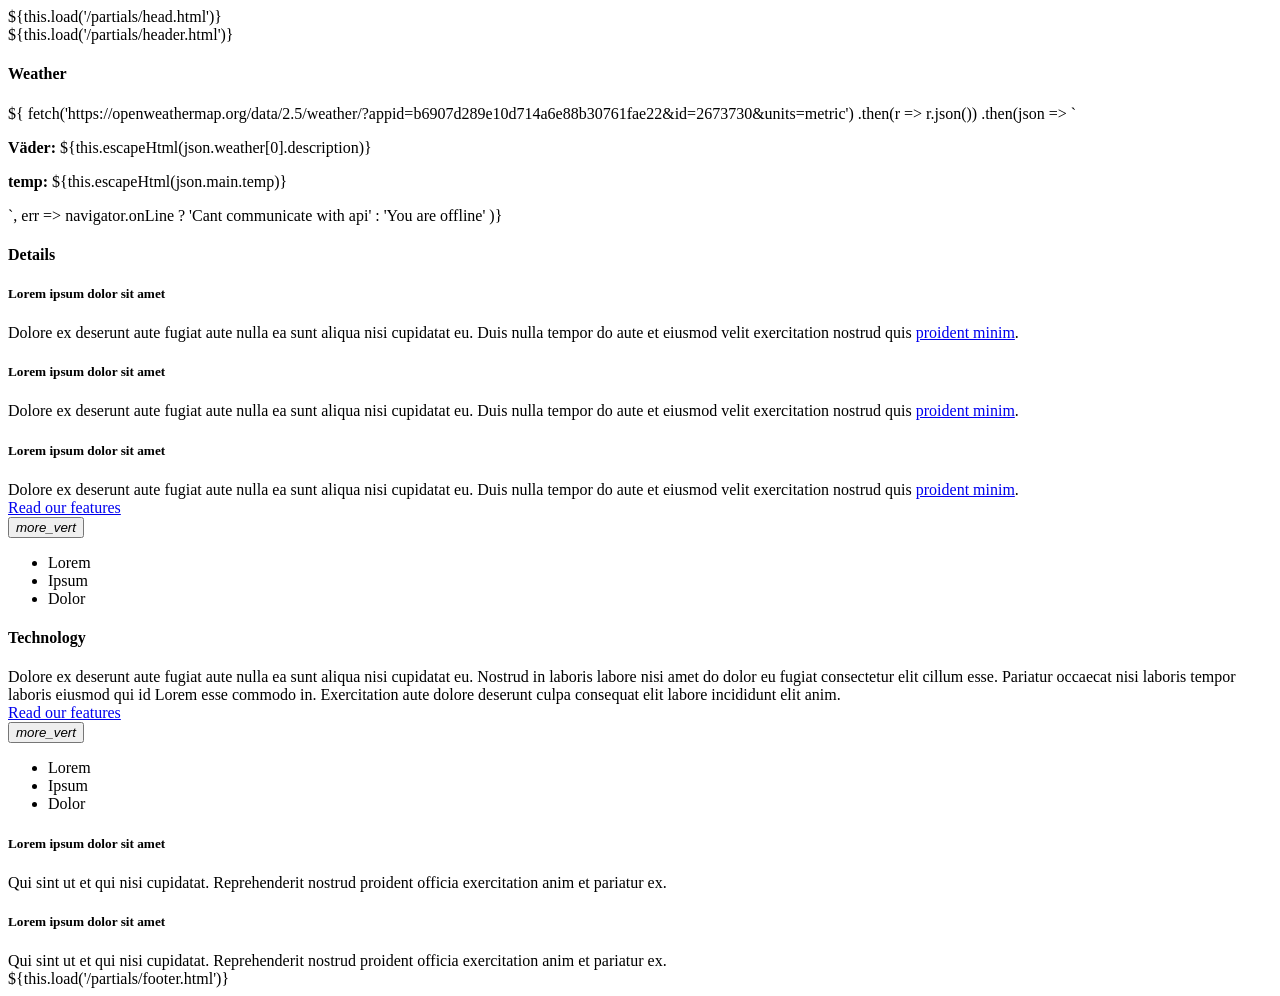
==== views/index.html @ 2b25c427 "Add files via upload" ====
<!DOCTYPE html>
<html lang="en">
  <head>
    <title>${this.escapeHtml(this.title)}</title>
    ${this.load('/partials/head.html')}
  </head>
  <body class="mdl-demo mdl-color--grey-100 mdl-color-text--grey-700 mdl-base">
    <div class="mdl-layout mdl-js-layout mdl-layout--fixed-header">
      ${this.load('/partials/header.html')}
      <main class="mdl-layout__content">
        <div class="mdl-layout__tab-panel is-active">
          <!-- Weather ( demostraing using fetch/promise in template ) -->
          <section class="section--center mdl-grid mdl-grid--no-spacing mdl-shadow--2dp">
            <div class="mdl-card mdl-cell mdl-cell--12-col">
              <div class="mdl-card__supporting-text mdl-grid mdl-grid--no-spacing">
                <h4 class="mdl-cell mdl-cell--12-col">Weather</h4>
                <div>${
                fetch('https://openweathermap.org/data/2.5/weather/?appid=b6907d289e10d714a6e88b30761fae22&id=2673730&units=metric')
                .then(r => r.json())
                .then(json => `
                  <p><b>Väder:</b> ${this.escapeHtml(json.weather[0].description)}</p>
                  <p><b>temp:</b> ${this.escapeHtml(json.main.temp)}</p>
                `, err => navigator.onLine
                  ? 'Cant communicate with api'
                  : 'You are offline'
                )}</div>
              </div>
            </div>
          </section>
          <!-- Details -->
          <section class="section--center mdl-grid mdl-grid--no-spacing mdl-shadow--2dp">
            <div class="mdl-card mdl-cell mdl-cell--12-col">
              <div class="mdl-card__supporting-text mdl-grid mdl-grid--no-spacing">
                <h4 class="mdl-cell mdl-cell--12-col">Details</h4>
                <div class="section__circle-container mdl-cell mdl-cell--2-col mdl-cell--1-col-phone">
                  <div class="section__circle-container__circle mdl-color--primary"></div>
                </div>
                <div class="section__text mdl-cell mdl-cell--10-col-desktop mdl-cell--6-col-tablet mdl-cell--3-col-phone">
                  <h5>Lorem ipsum dolor sit amet</h5>
                  Dolore ex deserunt aute fugiat aute nulla ea sunt aliqua nisi cupidatat eu. Duis nulla tempor do aute et eiusmod velit exercitation nostrud quis <a href="#">proident minim</a>.
                </div>
                <div class="section__circle-container mdl-cell mdl-cell--2-col mdl-cell--1-col-phone">
                  <div class="section__circle-container__circle mdl-color--primary"></div>
                </div>
                <div class="section__text mdl-cell mdl-cell--10-col-desktop mdl-cell--6-col-tablet mdl-cell--3-col-phone">
                  <h5>Lorem ipsum dolor sit amet</h5>
                  Dolore ex deserunt aute fugiat aute nulla ea sunt aliqua nisi cupidatat eu. Duis nulla tempor do aute et eiusmod velit exercitation nostrud quis <a href="#">proident minim</a>.
                </div>
                <div class="section__circle-container mdl-cell mdl-cell--2-col mdl-cell--1-col-phone">
                  <div class="section__circle-container__circle mdl-color--primary"></div>
                </div>
                <div class="section__text mdl-cell mdl-cell--10-col-desktop mdl-cell--6-col-tablet mdl-cell--3-col-phone">
                  <h5>Lorem ipsum dolor sit amet</h5>
                  Dolore ex deserunt aute fugiat aute nulla ea sunt aliqua nisi cupidatat eu. Duis nulla tempor do aute et eiusmod velit exercitation nostrud quis <a href="#">proident minim</a>.
                </div>
              </div>
              <div class="mdl-card__actions">
                <a href="#" class="mdl-button">Read our features</a>
              </div>
            </div>
            <button class="mdl-button mdl-js-button mdl-js-ripple-effect mdl-button--icon" id="btn2">
              <i class="material-icons">more_vert</i>
            </button>
            <ul class="mdl-menu mdl-js-menu mdl-menu--bottom-right" for="btn2">
              <li class="mdl-menu__item">Lorem</li>
              <li class="mdl-menu__item" disabled>Ipsum</li>
              <li class="mdl-menu__item">Dolor</li>
            </ul>
          </section>
          <!-- Technology -->
          <section class="section--center mdl-grid mdl-grid--no-spacing mdl-shadow--2dp">
            <div class="mdl-card mdl-cell mdl-cell--12-col">
              <div class="mdl-card__supporting-text">
                <h4>Technology</h4>
                Dolore ex deserunt aute fugiat aute nulla ea sunt aliqua nisi cupidatat eu. Nostrud in laboris labore nisi amet do dolor eu fugiat consectetur elit cillum esse. Pariatur occaecat nisi laboris tempor laboris eiusmod qui id Lorem esse commodo in. Exercitation aute dolore deserunt culpa consequat elit labore incididunt elit anim.
              </div>
              <div class="mdl-card__actions">
                <a href="#" class="mdl-button">Read our features</a>
              </div>
            </div>
            <button class="mdl-button mdl-js-button mdl-js-ripple-effect mdl-button--icon" id="btn3">
              <i class="material-icons">more_vert</i>
            </button>
            <ul class="mdl-menu mdl-js-menu mdl-menu--bottom-right" for="btn3">
              <li class="mdl-menu__item">Lorem</li>
              <li class="mdl-menu__item" disabled>Ipsum</li>
              <li class="mdl-menu__item">Dolor</li>
            </ul>
          </section>
          <section class="section--footer mdl-color--white mdl-grid">
            <div class="section__circle-container mdl-cell mdl-cell--2-col mdl-cell--1-col-phone">
              <div class="section__circle-container__circle mdl-color--accent section__circle--big"></div>
            </div>
            <div class="section__text mdl-cell mdl-cell--4-col-desktop mdl-cell--6-col-tablet mdl-cell--3-col-phone">
              <h5>Lorem ipsum dolor sit amet</h5>
              Qui sint ut et qui nisi cupidatat. Reprehenderit nostrud proident officia exercitation anim et pariatur ex.
            </div>
            <div class="section__circle-container mdl-cell mdl-cell--2-col mdl-cell--1-col-phone">
              <div class="section__circle-container__circle mdl-color--accent section__circle--big"></div>
            </div>
            <div class="section__text mdl-cell mdl-cell--4-col-desktop mdl-cell--6-col-tablet mdl-cell--3-col-phone">
              <h5>Lorem ipsum dolor sit amet</h5>
              Qui sint ut et qui nisi cupidatat. Reprehenderit nostrud proident officia exercitation anim et pariatur ex.
            </div>
          </section>
        </div>
        ${this.load('/partials/footer.html')}
      </main>
    </div>
    <script src="https://code.getmdl.io/1.3.0/material.min.js"></script>
  </body>
</html>
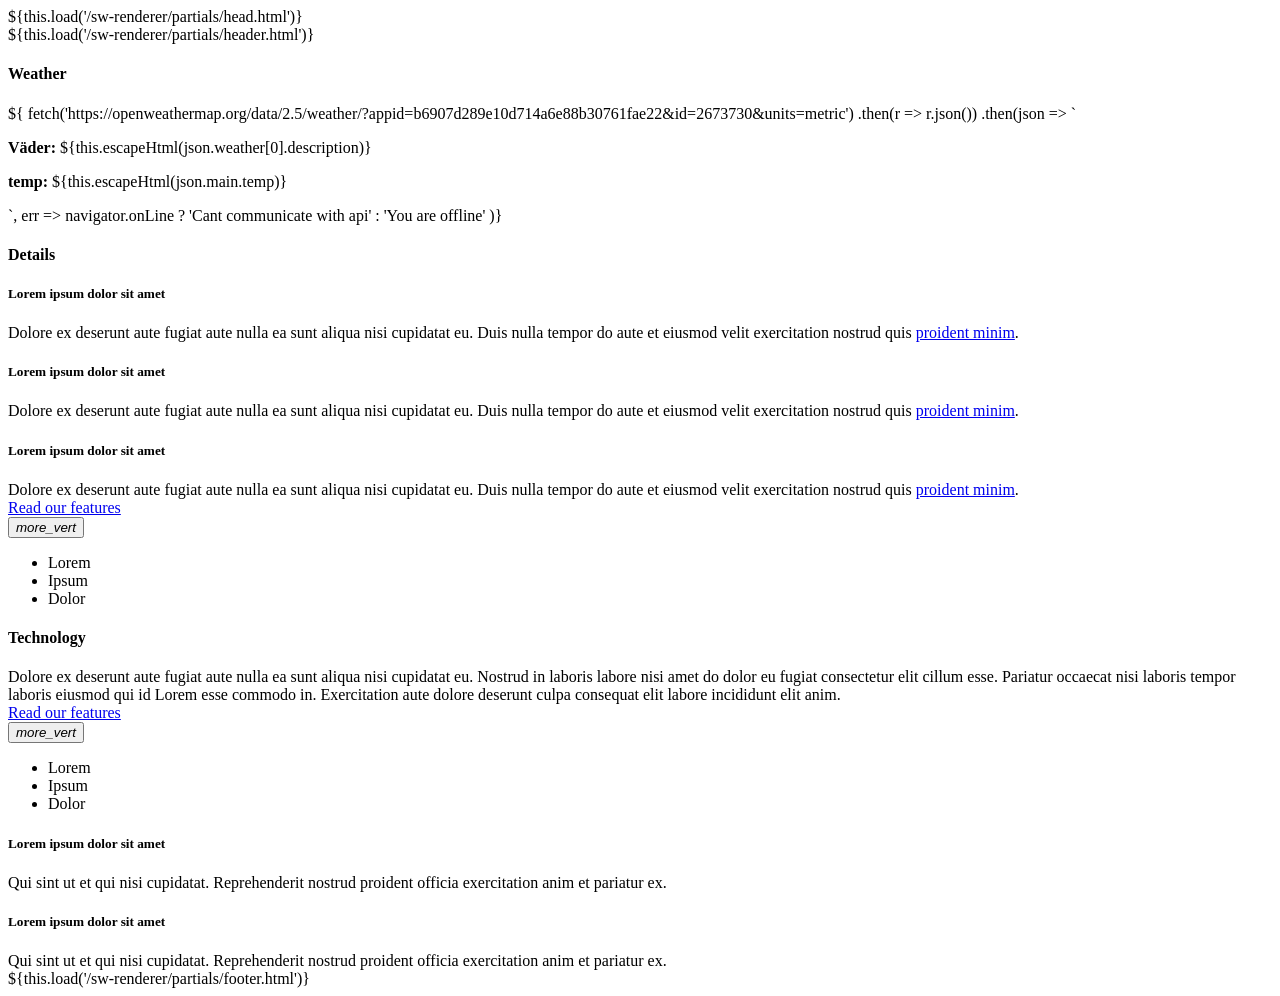
==== commit 74792ade: "updated path for github pages" ====
--- a/views/index.html
+++ b/views/index.html
@@ -2,11 +2,11 @@
 <html lang="en">
   <head>
     <title>${this.escapeHtml(this.title)}</title>
-    ${this.load('/partials/head.html')}
+    ${this.load('/sw-renderer/partials/head.html')}
   </head>
   <body class="mdl-demo mdl-color--grey-100 mdl-color-text--grey-700 mdl-base">
     <div class="mdl-layout mdl-js-layout mdl-layout--fixed-header">
-      ${this.load('/partials/header.html')}
+      ${this.load('/sw-renderer/partials/header.html')}
       <main class="mdl-layout__content">
         <div class="mdl-layout__tab-panel is-active">
           <!-- Weather ( demostraing using fetch/promise in template ) -->
@@ -104,7 +104,7 @@
             </div>
           </section>
         </div>
-        ${this.load('/partials/footer.html')}
+        ${this.load('/sw-renderer/partials/footer.html')}
       </main>
     </div>
     <script src="https://code.getmdl.io/1.3.0/material.min.js"></script>
